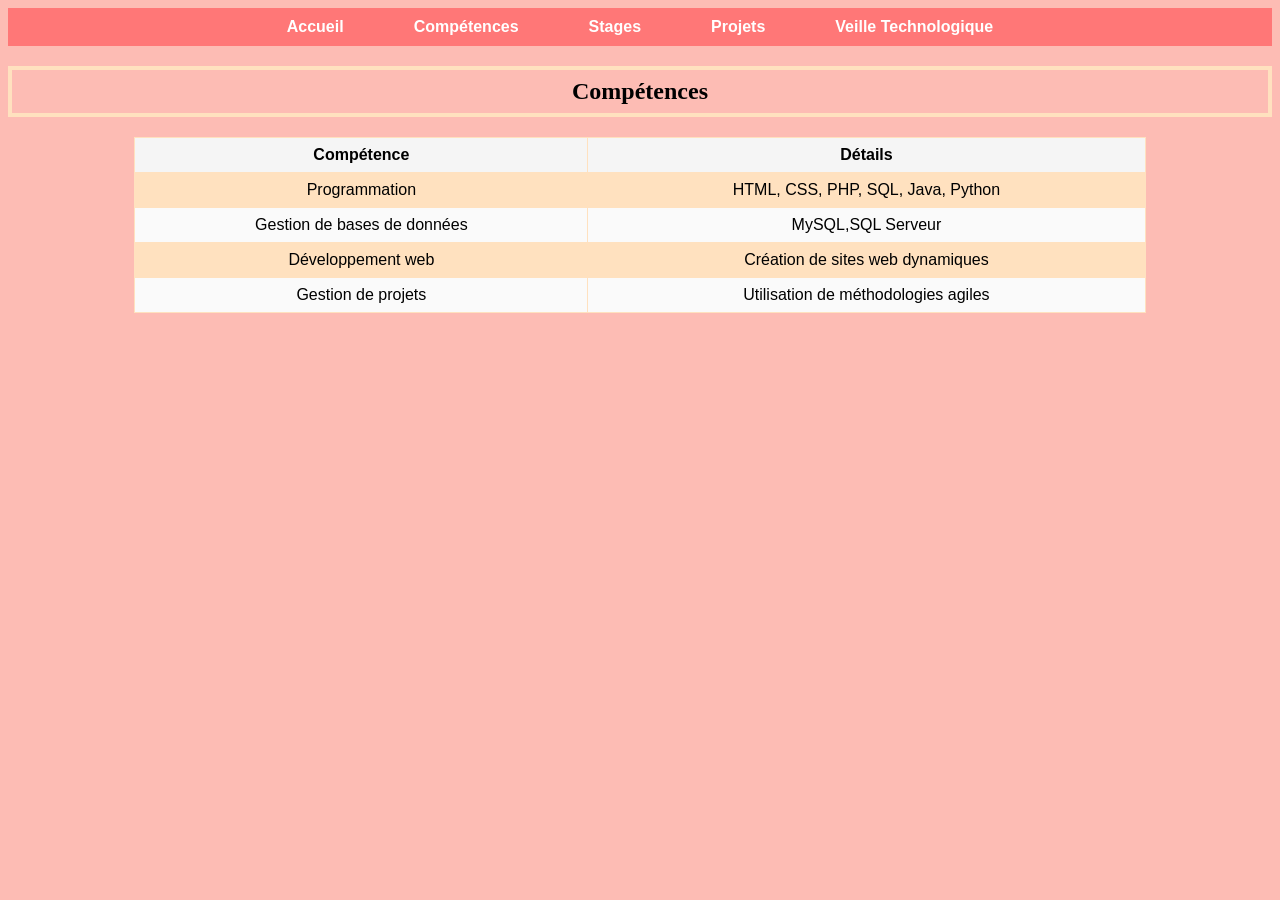
==== competences.html @ e6cfb7ef "Add files via upload" ====
<!DOCTYPE html>
<html lang="fr">
<head>
    <meta charset="UTF-8">
    <meta name="viewport" content="width=device-width, initial-scale=1.0">
    <link rel="stylesheet" href="portfolio.css">
    <title>Portfolio Quentin Brûlé</title>
</head>
<body>
    <header>
        <nav class="navbar">
            <ul>
                <li><a href="index.html">Accueil</a></li>
                <li><a href="competences.html">Compétences</a></li>
                <li><a href="stage.html">Stages</a></li>
                <li><a href="projet.html">Projets</a></li>
                <li><a href="veille_techno.html">Veille Technologique</a></li>
            </ul>
        </nav>
    </header>

<section class="competences-section">
    <h2>Compétences</h2>
    <table class="compétences">
        <thead>
            <tr>
                <th>Compétence</th>
                <th>Détails</th>
            </tr>
        </thead>
        <tbody>
            <tr>
                <td>Programmation</td>
                <td>HTML, CSS, PHP, SQL, Java, Python</td>
            </tr>
            <tr>
                <td>Gestion de bases de données</td>
                <td>MySQL,SQL Serveur</td>
            </tr>
            <tr>
                <td>Développement web</td>
                <td>Création de sites web dynamiques</td>
            </tr>
            <tr>
                <td>Gestion de projets</td>
                <td>Utilisation de méthodologies agiles</td>
            </tr>
        </tbody>
    </table>
</section>

</body>
</html>
---- portfolio.css ----
body {
    background-color: #FDBCB4; /* peach */
}

.presentation {
    text-align: center;
    font-family: Arial, sans-serif;
    color: #333;
    margin-top: 50px;
}

/* Styles for the compétences table */
.compétences {
    width: 80%;
    margin: 20px auto;
    border-collapse: collapse;
    font-family: Arial, sans-serif;
}

.compétences tbody {
    background: #ffe1bf;
}
.competences-section h2 {
    border: 4px solid #ffe1bf;
    padding: 8px 12px;
}
.compétences th,.compétences td {
    border: 1px solid #ffe1bf;
    padding: 8px 12px;
    text-align: center;
}
.compétences thead th {
    background: #f5f5f5;
}
.compétences tbody tr:nth-child(even) {
    background: #fafafa;
}

/* Center the Compétences heading */
.competences-section h2 {
    text-align: center;
}

/* ===== HEADER / NAVBAR ===== */
header {
    background-color: #ff7777; /* violet */
    padding: 10px 0;
}

.navbar ul {
    list-style: none;
    display: flex;
    justify-content: center;
    flex-wrap: wrap;
    margin: 0;
    padding: 0;
}

.navbar ul li {
    margin: 0 20px;
}

.navbar ul li a {
    text-decoration: none;
    color: white;
    font-family: Arial, sans-serif;
    font-weight: bold;
    padding: 8px 15px;
    border-radius: 5px;
    transition: background 0.3s ease;
}

.navbar ul li a:hover {
    background-color: #ff7777; /* darker violet on hover */
}

/* Responsive navbar - Tablettes et écrans moyens */
@media (max-width: 768px) {
    .navbar ul {
        flex-direction: column;
        align-items: center;
    }
    
    .navbar ul li {
        margin: 8px 0;
    }
}

/* Responsive navbar - Petits écrans (téléphones) */
@media (max-width: 480px) {
    .navbar ul {
        flex-direction: column;
        align-items: center;
        padding: 10px 0;
    }
    
    .navbar ul li {
        margin: 5px 0;
        width: 100%;
        text-align: center;
    }
    
    .navbar ul li a {
        display: block;
        padding: 10px 8px;
    }
}

/* Contact form layout and grey square background */
.contact-page {
    display:flex;
    justify-content: center;
    align-items: center;
    padding: 40px 20px;
    min-height: 60vh;
}

.contact-box {
    background: #ffc3c3; /* gris clair */
    margin-bottom: 30px;
    width: 400px;
    height: 400px; /* carré */
    display: flex;
    align-items: center;
    justify-content: center;
    border-radius: 8px;
    box-shadow: 0 4px 12px rgb(0, 0, 0);
    padding: 20px;
}

.contact-form {
    width: 100%;
    max-width: 320px;
}

.contact-form label {
    display: block;
    margin-bottom: 6px;
    font-weight: 600;
}

.contact-form input,
.contact-form textarea {
    width: 100%;
    box-sizing: border-box;
    padding: 8px 10px;
    border: 1px solid #ccc;
    border-radius: 4px;
    margin-bottom: 12px;
}

.contact-form button {
    background: #ff7777; /* match navbar */
    color: #fff;
    border: none;
    padding: 10px 14px;
    border-radius: 4px;
    cursor: pointer;
}

.contact-form button:hover {
    background: #ff7777;
}

/* OneDrive document button */
.onedrive-btn {
    display: inline-block;
    background: #6a0dad; /* violet */
    color: #fff;
    padding: 10px 14px;
    border-radius: 6px;
    text-decoration: none;
    font-weight: 600;
}

.onedrive-btn:hover {
    background: #520a9e;
}

@media (max-width: 480px) {
    .contact-box {
        width: 92%;
        height: auto;
        padding: 18px;
    }
}

.welcome {
    text-align: center;
    font-family: Arial, sans-serif;
    color: #555;
    margin-top: 30px;
}
.section-projet{
    text-align: center;
    font-family: Arial, sans-serif;
    color: #555;
    margin-top: 30px;
}
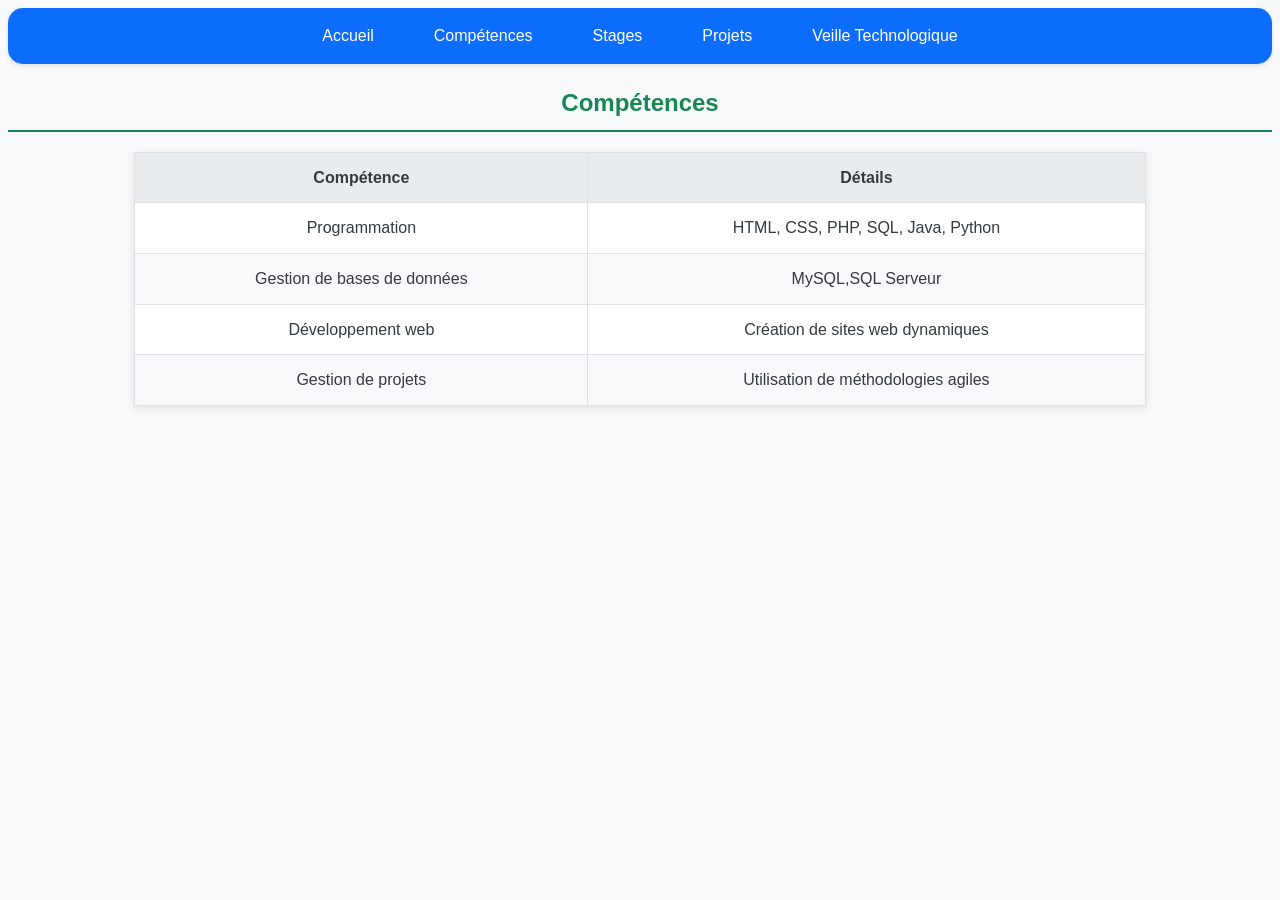
==== commit 133f9050: "Add files via upload" ====
--- a/competences.html
+++ b/competences.html
@@ -1,53 +1,53 @@
-<!DOCTYPE html>
-<html lang="fr">
-<head>
-    <meta charset="UTF-8">
-    <meta name="viewport" content="width=device-width, initial-scale=1.0">
-    <link rel="stylesheet" href="portfolio.css">
-    <title>Portfolio Quentin Brûlé</title>
-</head>
-<body>
-    <header>
-        <nav class="navbar">
-            <ul>
-                <li><a href="index.html">Accueil</a></li>
-                <li><a href="competences.html">Compétences</a></li>
-                <li><a href="stage.html">Stages</a></li>
-                <li><a href="projet.html">Projets</a></li>
-                <li><a href="veille_techno.html">Veille Technologique</a></li>
-            </ul>
-        </nav>
-    </header>
-
-<section class="competences-section">
-    <h2>Compétences</h2>
-    <table class="compétences">
-        <thead>
-            <tr>
-                <th>Compétence</th>
-                <th>Détails</th>
-            </tr>
-        </thead>
-        <tbody>
-            <tr>
-                <td>Programmation</td>
-                <td>HTML, CSS, PHP, SQL, Java, Python</td>
-            </tr>
-            <tr>
-                <td>Gestion de bases de données</td>
-                <td>MySQL,SQL Serveur</td>
-            </tr>
-            <tr>
-                <td>Développement web</td>
-                <td>Création de sites web dynamiques</td>
-            </tr>
-            <tr>
-                <td>Gestion de projets</td>
-                <td>Utilisation de méthodologies agiles</td>
-            </tr>
-        </tbody>
-    </table>
-</section>
-
-</body>
-</html>
+<!DOCTYPE html>
+<html lang="fr">
+<head>
+    <meta charset="UTF-8">
+    <meta name="viewport" content="width=device-width, initial-scale=1.0">
+    <link rel="stylesheet" href="portfolio.css">
+    <title>Portfolio Quentin Brûlé</title>
+</head>
+<body>
+    <header>
+        <nav class="navbar">
+            <ul>
+                <li><a href="index.html">Accueil</a></li>
+                <li><a href="competences.html">Compétences</a></li>
+                <li><a href="stage.html">Stages</a></li>
+                <li><a href="projet.html">Projets</a></li>
+                <li><a href="veille_techno.html">Veille Technologique</a></li>
+            </ul>
+        </nav>
+    </header>
+
+<section class="competences-section">
+    <h2>Compétences</h2>
+    <table class="compétences">
+        <thead>
+            <tr>
+                <th>Compétence</th>
+                <th>Détails</th>
+            </tr>
+        </thead>
+        <tbody>
+            <tr>
+                <td>Programmation</td>
+                <td>HTML, CSS, PHP, SQL, Java, Python</td>
+            </tr>
+            <tr>
+                <td>Gestion de bases de données</td>
+                <td>MySQL,SQL Serveur</td>
+            </tr>
+            <tr>
+                <td>Développement web</td>
+                <td>Création de sites web dynamiques</td>
+            </tr>
+            <tr>
+                <td>Gestion de projets</td>
+                <td>Utilisation de méthodologies agiles</td>
+            </tr>
+        </tbody>
+    </table>
+</section>
+
+</body>
+</html>
--- a/portfolio.css
+++ b/portfolio.css
@@ -1,199 +1,195 @@
-body {
-    background-color: #FDBCB4; /* peach */
-}
-
-.presentation {
-    text-align: center;
-    font-family: Arial, sans-serif;
-    color: #333;
-    margin-top: 50px;
-}
-
-/* Styles for the compétences table */
-.compétences {
-    width: 80%;
-    margin: 20px auto;
-    border-collapse: collapse;
-    font-family: Arial, sans-serif;
-}
-
-.compétences tbody {
-    background: #ffe1bf;
-}
-.competences-section h2 {
-    border: 4px solid #ffe1bf;
-    padding: 8px 12px;
-}
-.compétences th,.compétences td {
-    border: 1px solid #ffe1bf;
-    padding: 8px 12px;
-    text-align: center;
-}
-.compétences thead th {
-    background: #f5f5f5;
-}
-.compétences tbody tr:nth-child(even) {
-    background: #fafafa;
-}
-
-/* Center the Compétences heading */
-.competences-section h2 {
-    text-align: center;
-}
-
-/* ===== HEADER / NAVBAR ===== */
-header {
-    background-color: #ff7777; /* violet */
-    padding: 10px 0;
-}
-
-.navbar ul {
-    list-style: none;
-    display: flex;
-    justify-content: center;
-    flex-wrap: wrap;
-    margin: 0;
-    padding: 0;
-}
-
-.navbar ul li {
-    margin: 0 20px;
-}
-
-.navbar ul li a {
-    text-decoration: none;
-    color: white;
-    font-family: Arial, sans-serif;
-    font-weight: bold;
-    padding: 8px 15px;
-    border-radius: 5px;
-    transition: background 0.3s ease;
-}
-
-.navbar ul li a:hover {
-    background-color: #ff7777; /* darker violet on hover */
-}
-
-/* Responsive navbar - Tablettes et écrans moyens */
-@media (max-width: 768px) {
-    .navbar ul {
-        flex-direction: column;
-        align-items: center;
-    }
-    
-    .navbar ul li {
-        margin: 8px 0;
-    }
-}
-
-/* Responsive navbar - Petits écrans (téléphones) */
-@media (max-width: 480px) {
-    .navbar ul {
-        flex-direction: column;
-        align-items: center;
-        padding: 10px 0;
-    }
-    
-    .navbar ul li {
-        margin: 5px 0;
-        width: 100%;
-        text-align: center;
-    }
-    
-    .navbar ul li a {
-        display: block;
-        padding: 10px 8px;
-    }
-}
-
-/* Contact form layout and grey square background */
-.contact-page {
-    display:flex;
-    justify-content: center;
-    align-items: center;
-    padding: 40px 20px;
-    min-height: 60vh;
-}
-
-.contact-box {
-    background: #ffc3c3; /* gris clair */
-    margin-bottom: 30px;
-    width: 400px;
-    height: 400px; /* carré */
-    display: flex;
-    align-items: center;
-    justify-content: center;
-    border-radius: 8px;
-    box-shadow: 0 4px 12px rgb(0, 0, 0);
-    padding: 20px;
-}
-
-.contact-form {
-    width: 100%;
-    max-width: 320px;
-}
-
-.contact-form label {
-    display: block;
-    margin-bottom: 6px;
-    font-weight: 600;
-}
-
-.contact-form input,
-.contact-form textarea {
-    width: 100%;
-    box-sizing: border-box;
-    padding: 8px 10px;
-    border: 1px solid #ccc;
-    border-radius: 4px;
-    margin-bottom: 12px;
-}
-
-.contact-form button {
-    background: #ff7777; /* match navbar */
-    color: #fff;
-    border: none;
-    padding: 10px 14px;
-    border-radius: 4px;
-    cursor: pointer;
-}
-
-.contact-form button:hover {
-    background: #ff7777;
-}
-
-/* OneDrive document button */
-.onedrive-btn {
-    display: inline-block;
-    background: #6a0dad; /* violet */
-    color: #fff;
-    padding: 10px 14px;
-    border-radius: 6px;
-    text-decoration: none;
-    font-weight: 600;
-}
-
-.onedrive-btn:hover {
-    background: #520a9e;
-}
-
-@media (max-width: 480px) {
-    .contact-box {
-        width: 92%;
-        height: auto;
-        padding: 18px;
-    }
-}
-
-.welcome {
-    text-align: center;
-    font-family: Arial, sans-serif;
-    color: #555;
-    margin-top: 30px;
-}
-.section-projet{
-    text-align: center;
-    font-family: Arial, sans-serif;
-    color: #555;
-    margin-top: 30px;
-}
+body {
+    background-color: #f8f9fa;
+    font-family: 'Segoe UI', Tahoma, Geneva, Verdana, sans-serif;
+    color: #343a40;
+    line-height: 1.6;
+}
+
+.presentation {
+    text-align: center;
+    margin-top: 50px;
+}
+
+/* Styles pour le tableau des compétences */
+.compétences {
+    width: 80%;
+    margin: 20px auto;
+    border-collapse: collapse;
+    font-family: 'Segoe UI', sans-serif;
+    box-shadow: 0 2px 8px rgba(0, 0, 0, 0.1);
+}
+
+.compétences tbody {
+    background: #fff;
+}
+
+.compétences th, .compétences td {
+    border: 1px solid #dee2e6;
+    padding: 12px;
+    text-align: center;
+}
+
+.compétences thead th {
+    background: #e9ecef;
+    color: #343a40;
+    font-weight: 600;
+}
+
+.compétences tbody tr:nth-child(even) {
+    background: #f8f9fa;
+}
+
+.competences-section h2 {
+    text-align: center;
+    color: #198754;
+    border-bottom: 2px solid #198754;
+    padding-bottom: 8px;
+    margin-bottom: 20px;
+}
+
+/* Header / Navbar */
+header {
+    background-color: #0d6efd;
+    border-radius: 15px;
+    padding: 15px 0;
+    box-shadow: 0 2px 4px rgba(0, 0, 0, 0.1);
+}
+
+.navbar ul {
+    list-style: none;
+    display: flex;
+    justify-content: center;
+    flex-wrap: wrap;
+    margin: 0;
+    padding: 0;
+}
+
+.navbar ul li {
+    margin: 0 15px;
+}
+
+.navbar ul li a {
+    text-decoration: none;
+    color: #fff;
+    font-family: 'Segoe UI', sans-serif;
+    font-weight: 500;
+    padding: 8px 15px;
+    border-radius: 4px;
+    transition: background 0.3s ease;
+}
+
+.navbar ul li a:hover {
+    background-color: rgba(255, 255, 255, 0.2);
+}
+
+/* Responsive navbar */
+@media (max-width: 768px) {
+    .navbar ul {
+        flex-direction: column;
+        align-items: center;
+    }
+    .navbar ul li {
+        margin: 8px 0;
+    }
+}
+
+@media (max-width: 480px) {
+    .navbar ul {
+        flex-direction: column;
+        align-items: center;
+        padding: 10px 0;
+    }
+    .navbar ul li {
+        margin: 5px 0;
+        width: 100%;
+        text-align: center;
+    }
+    .navbar ul li a {
+        display: block;
+        padding: 10px 8px;
+    }
+}
+
+/* Contact form */
+.contact-page {
+    display: flex;
+    justify-content: center;
+    align-items: center;
+    padding: 40px 20px;
+    min-height: 60vh;
+    background: #f8f9fa;
+}
+
+.contact-box {
+    background: #fff;
+    margin-bottom: 30px;
+    width: 400px;
+    padding: 30px;
+    border-radius: 8px;
+    box-shadow: 0 4px 12px rgba(0, 0, 0, 0.1);
+}
+
+.contact-form {
+    width: 100%;
+    max-width: 320px;
+}
+
+.contact-form label {
+    display: block;
+    margin-bottom: 6px;
+    font-weight: 600;
+    color: #343a40;
+}
+
+.contact-form input,
+.contact-form textarea {
+    width: 100%;
+    box-sizing: border-box;
+    padding: 10px;
+    border: 1px solid #dee2e6;
+    border-radius: 4px;
+    margin-bottom: 12px;
+}
+
+.contact-form button {
+    background: #0d6efd;
+    color: #fff;
+    border: none;
+    padding: 10px 14px;
+    border-radius: 4px;
+    cursor: pointer;
+    font-weight: 600;
+}
+
+.contact-form button:hover {
+    background: #0b5ed7;
+}
+
+/* OneDrive button */
+.onedrive-btn {
+    display: inline-block;
+    background: #0d6efd;
+    color: #fff;
+    padding: 10px 14px;
+    border-radius: 6px;
+    text-decoration: none;
+    font-weight: 600;
+}
+
+.onedrive-btn:hover {
+    background: #0b5ed7;
+}
+
+@media (max-width: 480px) {
+    .contact-box {
+        width: 92%;
+        padding: 20px;
+    }
+}
+
+.welcome, .section-projet {
+    text-align: center;
+    font-family: 'Segoe UI', sans-serif;
+    color: #343a40;
+    margin-top: 30px;
+}
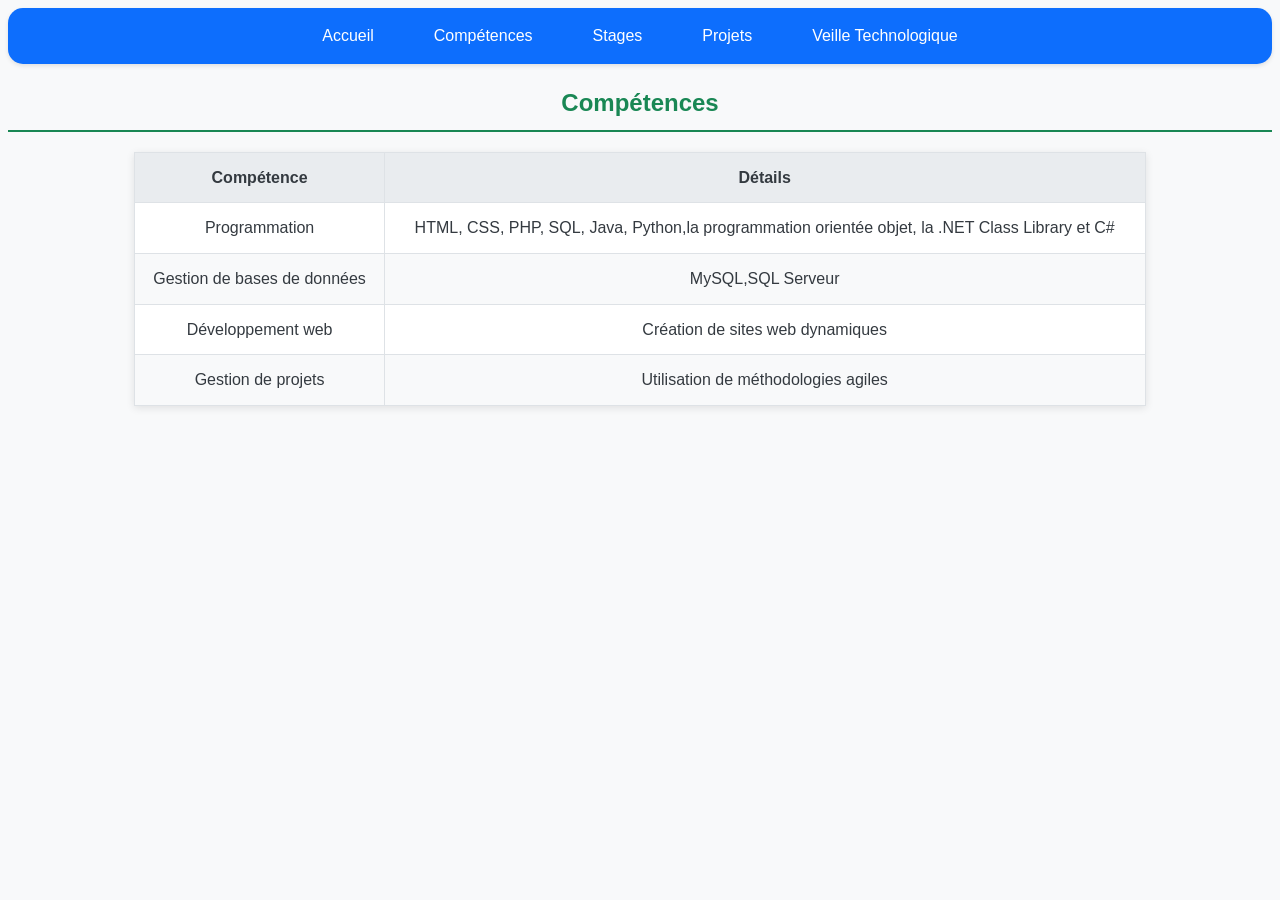
==== commit b5599ab1: "Add files via upload" ====
--- a/competences.html
+++ b/competences.html
@@ -31,7 +31,7 @@
         <tbody>
             <tr>
                 <td>Programmation</td>
-                <td>HTML, CSS, PHP, SQL, Java, Python</td>
+                <td>HTML, CSS, PHP, SQL, Java, Python,la programmation orientée objet, la .NET Class Library  et C#</td>
             </tr>
             <tr>
                 <td>Gestion de bases de données</td>
--- a/portfolio.css
+++ b/portfolio.css
@@ -192,4 +192,30 @@
     font-family: 'Segoe UI', sans-serif;
     color: #343a40;
     margin-top: 30px;
+}
+.projet_première_année {
+    text-align: center;
+    font-family: 'Segoe UI', sans-serif;
+    color: #343a40;
+    margin-top: 30px;
+}
+.projet_première_année img {
+    width: 80%;
+    max-width: 600px;
+    border-radius: 8px;
+    box-shadow: 0 4px 12px rgba(0, 0, 0, 0.1);
+    margin-top: 20px;
+}
+.projet_deuxième_année{
+    text-align: center;
+    font-family: 'Segoe UI', sans-serif;
+    color: #343a40;
+    margin-top: 30px;
+}
+.projet_deuxième_année img {
+    width: 80%;
+    max-width: 600px;
+    border-radius: 8px;
+    box-shadow: 0 4px 12px rgba(0, 0, 0, 0.1);
+    margin-top: 20px;
 }
